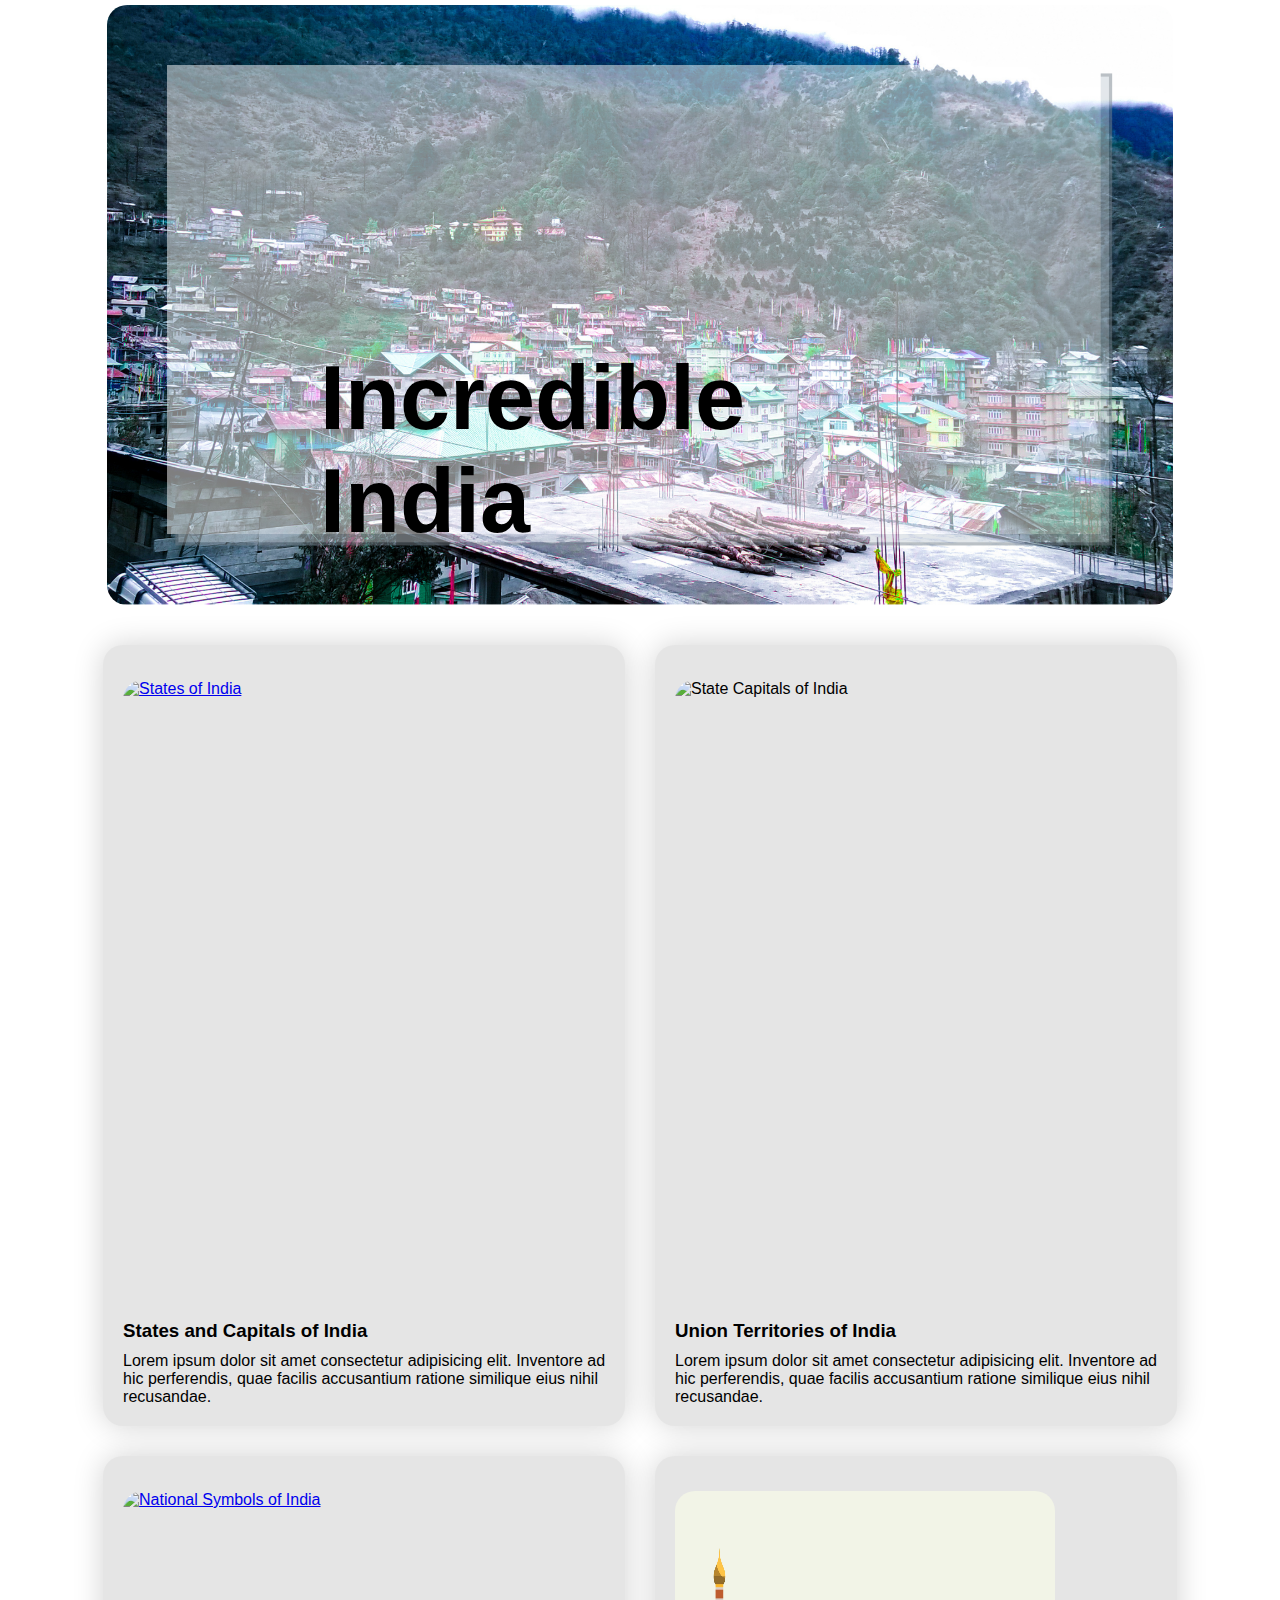
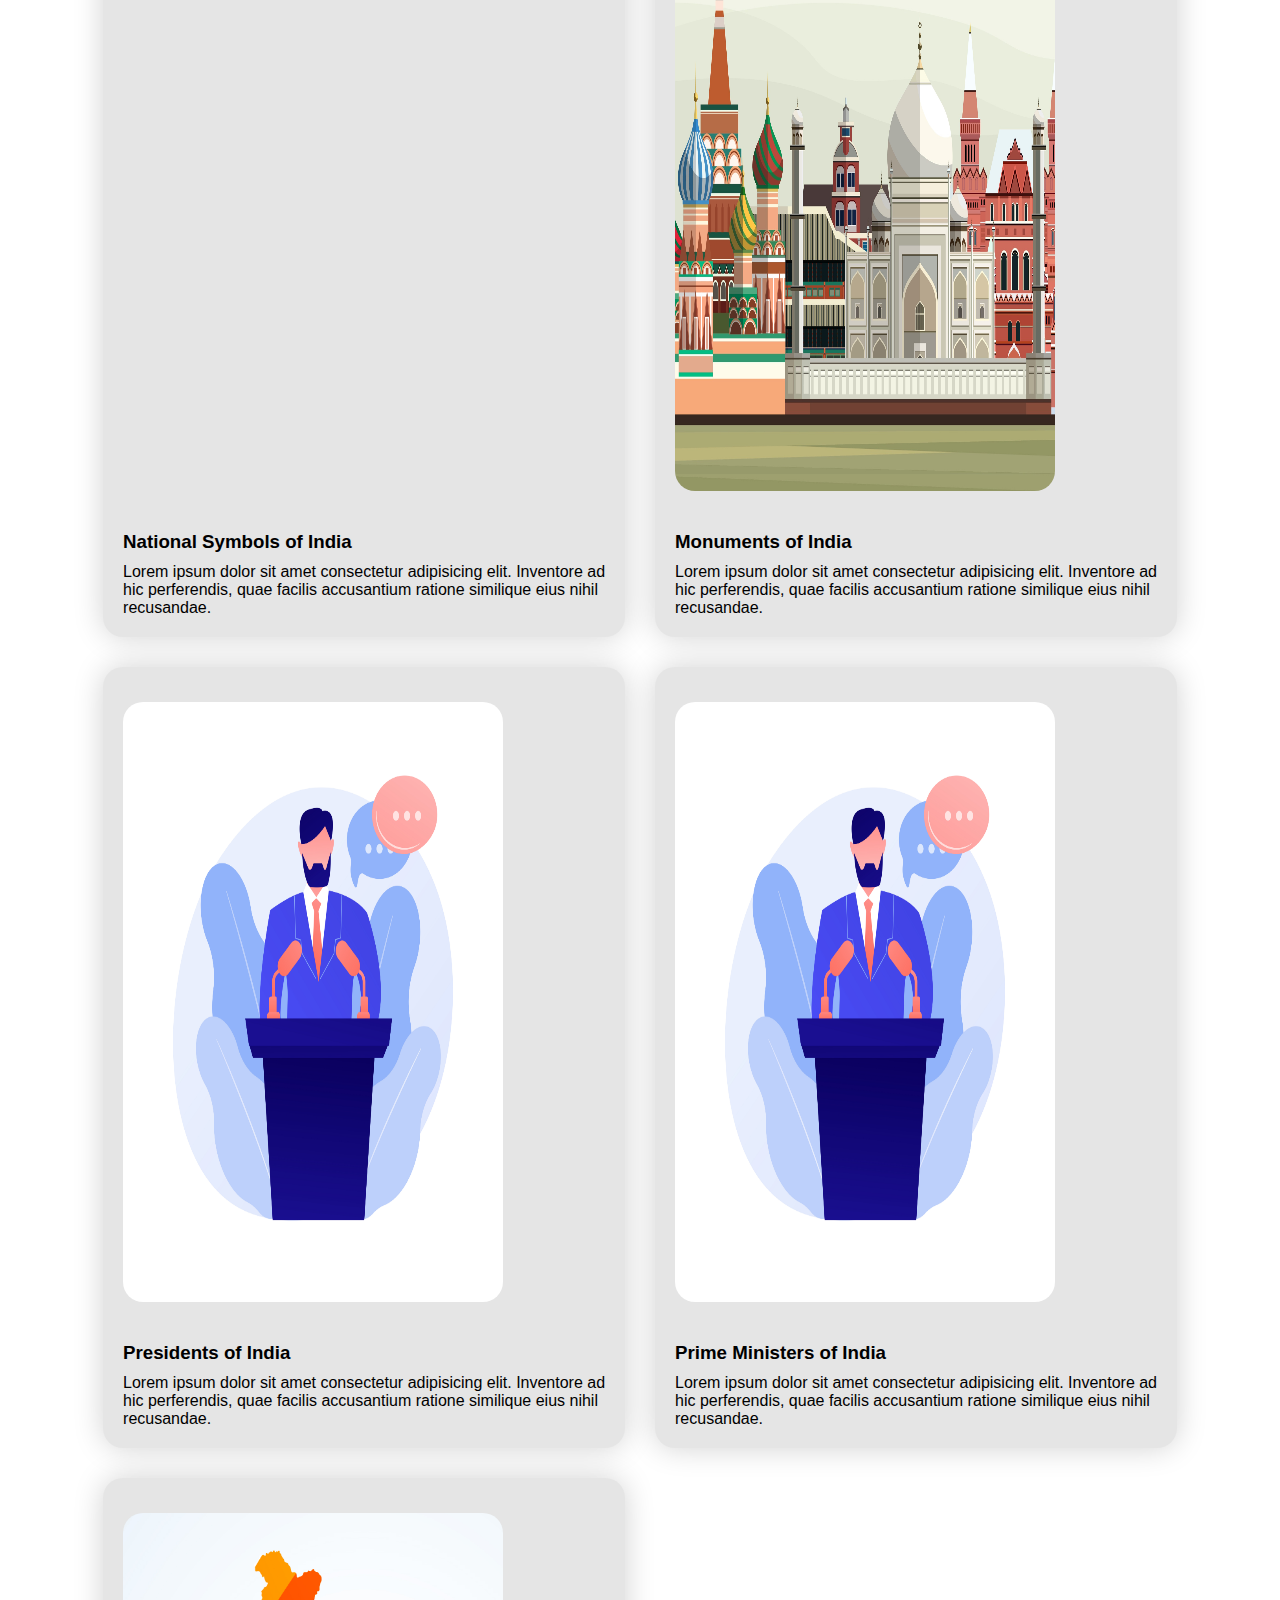
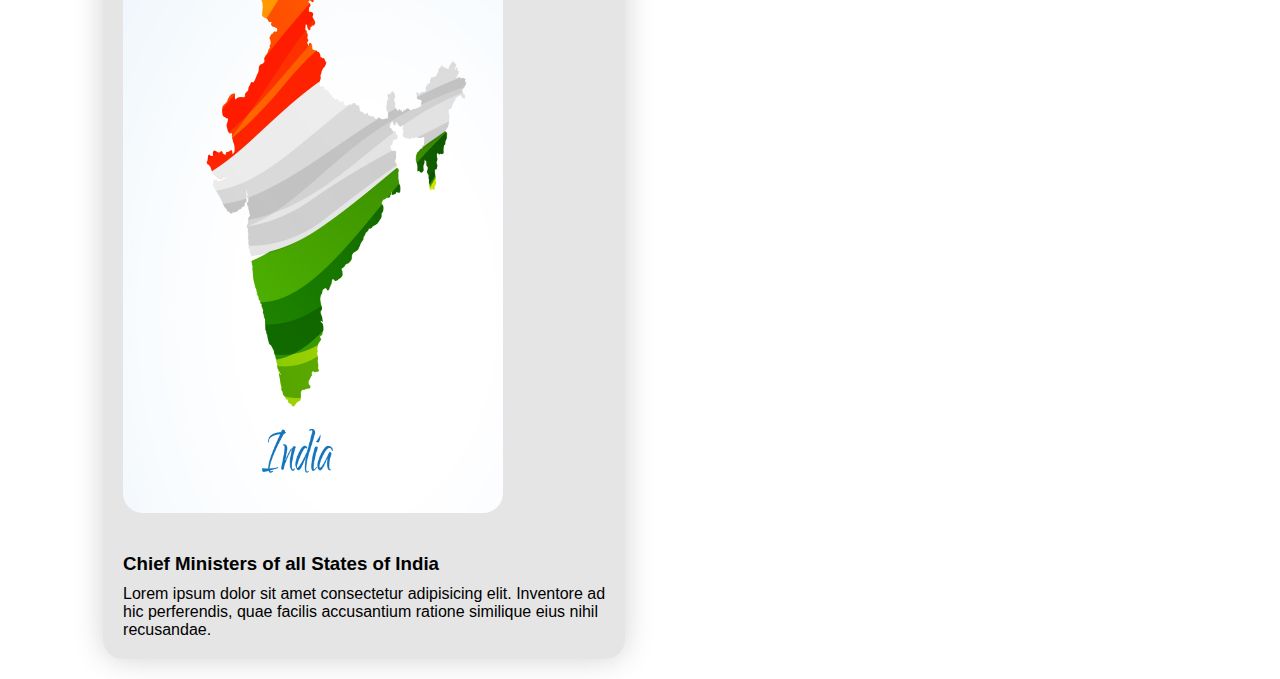
==== index.html @ d6279614 "changed titlenam" ====
<!DOCTYPE html>
<html lang="en">
<head>
    <meta charset="UTF-8">
    <meta name="viewport" content="width=device-width, initial-scale=1.0">
    <title>INDIA Website</title>
</head>

<link rel="stylesheet" href="'https://fonts.googleapis.com/css2?family=Lato:wght@900&display=swap'">

<link rel="stylesheet" href="main.css">
<body>
    <div class="container">
        <img src="india.png" alt="India" class="title">
    </div>
    <div class="centered">
        Incredible India
    </div>
    <div class="cards">
        <div class="card card1">
            <div class="images">
                <a href="states.html">
                    <img src="capitals.jpg" alt="States of India" class="title">
                </a>
            </div> 
            <div class="details">
                <h3>States and Capitals of India</h3>
                    <p>
                    Lorem ipsum dolor sit amet consectetur adipisicing elit. Inventore ad hic perferendis, quae facilis accusantium ratione similique eius nihil recusandae.
                    </p>
            </div> 
        </div>
        <div class="card card2">
            <div class="images">
                    <img src="capitals.jpg" alt="State Capitals of India" class="title">
            </div>
            <div class="details">
                <h3>Union Territories of India</h3>
                <p>
                    Lorem ipsum dolor sit amet consectetur adipisicing elit. Inventore ad hic perferendis, quae facilis accusantium ratione similique eius nihil recusandae.
                </p>
            </div>
        </div>
        <div class="card card3">
            <div class="images">
                <a href="symbols.html">
                    <img src="peacock.jpg" alt="National Symbols of India" class="title">
                </a>
            </div>
            <div class="details">
                <h3>National Symbols of India</h3>
                <p>
                    Lorem ipsum dolor sit amet consectetur adipisicing elit. Inventore ad hic perferendis, quae facilis accusantium ratione similique eius nihil recusandae.
                </p>
            </div>
        </div>
        
        <div class="card card4">
            <div class="images">
                    <img src="monuments2.jpg" alt="Monuments of India" class="title">
            </div>
            <div class="details">
                <h3>Monuments of India</h3>
                <p>
                    Lorem ipsum dolor sit amet consectetur adipisicing elit. Inventore ad hic perferendis, quae facilis accusantium ratione similique eius nihil recusandae.
                </p>
            </div>
        </div>
        <div class="card card5">
            <div class="images">
                    <img src="president.jpg" alt="Presidents of India" class="title">
            </div>
            <div class="details">
                <h3>Presidents of India</h3>
                <p>
                    Lorem ipsum dolor sit amet consectetur adipisicing elit. Inventore ad hic perferendis, quae facilis accusantium ratione similique eius nihil recusandae.
                </p>
            </div>
        </div>
        <div class="card card6">
            <div class="images">
                    <img src="president.jpg" alt="Prime Miinisters of India" class="title">
            </div>
            <div class="details">
                <h3>Prime Ministers of India</h3>
                <p>
                    Lorem ipsum dolor sit amet consectetur adipisicing elit. Inventore ad hic perferendis, quae facilis accusantium ratione similique eius nihil recusandae.
                </p>
            </div>
        </div>
        <div class="card card7">
            <div class="images">
                    <img src="indiamap.jpg" alt="Chief Ministers of all states of India" class="title">
            </div>
            <div class="details">
                <h3>Chief Ministers of all States of India</h3>
                <p>
                    Lorem ipsum dolor sit amet consectetur adipisicing elit. Inventore ad hic perferendis, quae facilis accusantium ratione similique eius nihil recusandae.
                </p>
            </div>
        </div>
    </div>
</body>
</html>
---- main.css ----
*{
    padding: 0;
    margin:0;
    font-family: 'Lato', sans-serif;
}

body{
   display: grid;
   place-items: center; 
}
.title{
    margin-bottom: 20px;
    margin-top: 5px;
    width: 100%; 
    height: 600px;
    display: block;
    border-radius: 20px 20px 20px 20px;
    
}
.centered{
    position: absolute;
    top: 50%;
    left: 50%;
    transform: translate(-50%, -50%); 
    font-size: 90px;
    font-weight: 700;
}
.container {
    position: relative;
    color: rgb(0, 0, 0);
}
.cards{
    display: grid;
    grid-template-columns: repeat(auto-fit, minmax(400px, 1fr));
    padding: 20px;
    grid-gap:30px;
}
.card{
    background-color: #e5e5e5;
    border-radius: 20px;
    box-shadow: 0 0 30px rgba(0,0,0,0.18)
    
}  


.card:hover{
    transform: scale(1.02);
    background-color: #454752;
    color: white;
}
.images{
    top: 30px;
    bottom: 50px;
    left: 20px;
    right: 50px;
    width:380px;
    
    position:relative;    
}
.details>h3{
    margin-top: 70px;
    margin-left: 20px;
}
.details>p{
    margin-top: 10px;
    margin-left: 20px;
    margin-bottom: 20px;
}
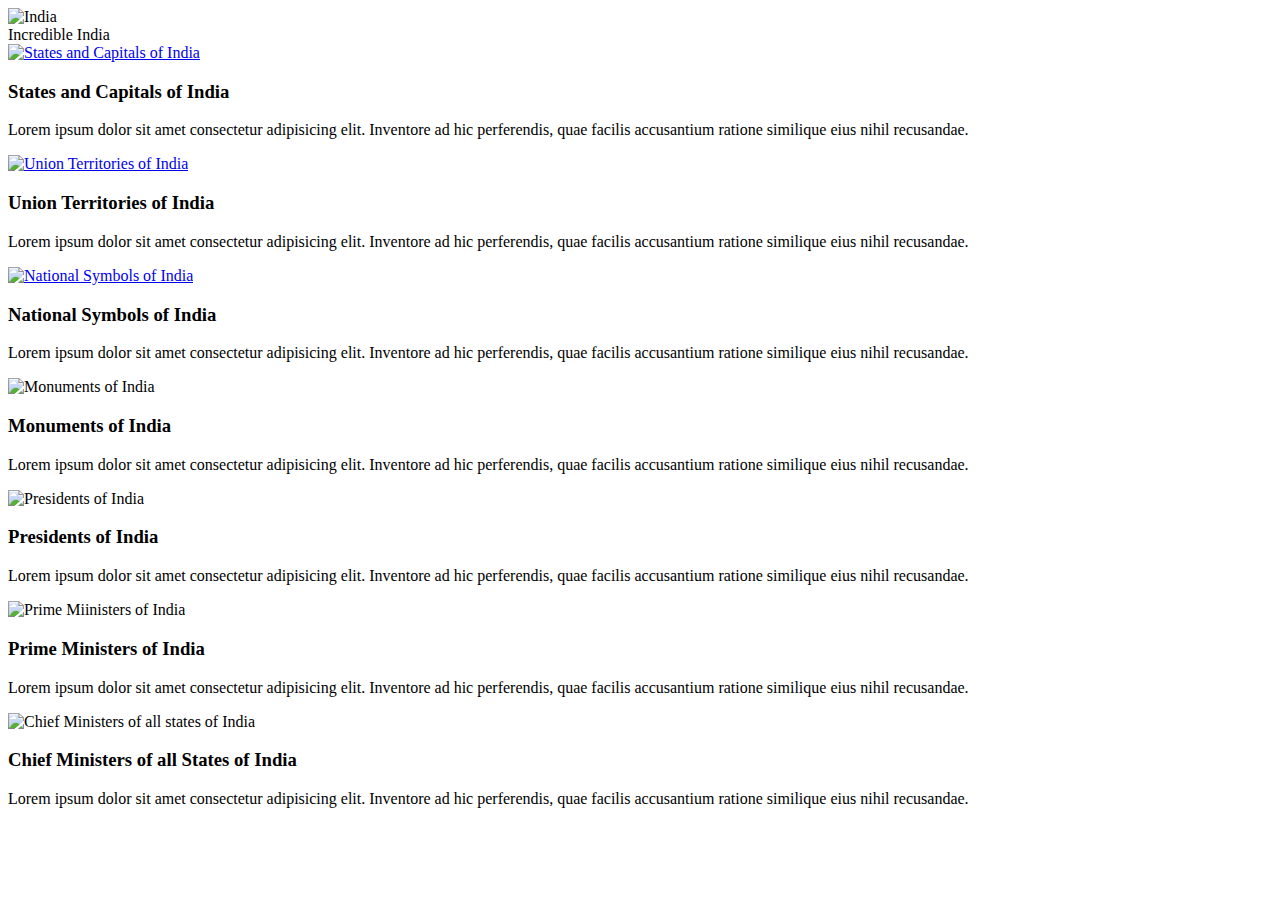
==== commit e8cdc6c6: "organized the files" ====
--- a/index.html
+++ b/index.html
@@ -3,15 +3,15 @@
 <head>
     <meta charset="UTF-8">
     <meta name="viewport" content="width=device-width, initial-scale=1.0">
-    <title>INDIA Website</title>
+    <title>INDIA</title>
 </head>
 
 <link rel="stylesheet" href="'https://fonts.googleapis.com/css2?family=Lato:wght@900&display=swap'">
 
-<link rel="stylesheet" href="main.css">
+<link rel="stylesheet" href="styles/main.css">
 <body>
     <div class="container">
-        <img src="india.png" alt="India" class="title">
+        <img src="images/india.png" alt="India" class="title">
     </div>
     <div class="centered">
         Incredible India
@@ -19,8 +19,8 @@
     <div class="cards">
         <div class="card card1">
             <div class="images">
-                <a href="states.html">
-                    <img src="capitals.jpg" alt="States of India" class="title">
+                <a href="pages/states.html">
+                    <img src="images/capitals.jpg" alt="States and Capitals of India" class="title">
                 </a>
             </div> 
             <div class="details">
@@ -32,7 +32,9 @@
         </div>
         <div class="card card2">
             <div class="images">
-                    <img src="capitals.jpg" alt="State Capitals of India" class="title">
+                <a href="pages/union.html">
+                    <img src="images/capitals.jpg" alt="Union Territories of India" class="title">
+                </a>
             </div>
             <div class="details">
                 <h3>Union Territories of India</h3>
@@ -43,8 +45,8 @@
         </div>
         <div class="card card3">
             <div class="images">
-                <a href="symbols.html">
-                    <img src="peacock.jpg" alt="National Symbols of India" class="title">
+                <a href="pages/symbols.html">
+                    <img src="images/peacock.jpg" alt="National Symbols of India" class="title">
                 </a>
             </div>
             <div class="details">
@@ -57,7 +59,7 @@
         
         <div class="card card4">
             <div class="images">
-                    <img src="monuments2.jpg" alt="Monuments of India" class="title">
+                    <img src="images/monuments2.jpg" alt="Monuments of India" class="title">
             </div>
             <div class="details">
                 <h3>Monuments of India</h3>
@@ -68,7 +70,7 @@
         </div>
         <div class="card card5">
             <div class="images">
-                    <img src="president.jpg" alt="Presidents of India" class="title">
+                    <img src="images/president.jpg" alt="Presidents of India" class="title">
             </div>
             <div class="details">
                 <h3>Presidents of India</h3>
@@ -79,7 +81,7 @@
         </div>
         <div class="card card6">
             <div class="images">
-                    <img src="president.jpg" alt="Prime Miinisters of India" class="title">
+                    <img src="images/president.jpg" alt="Prime Miinisters of India" class="title">
             </div>
             <div class="details">
                 <h3>Prime Ministers of India</h3>
@@ -90,7 +92,7 @@
         </div>
         <div class="card card7">
             <div class="images">
-                    <img src="indiamap.jpg" alt="Chief Ministers of all states of India" class="title">
+                    <img src="images/indiamap.jpg" alt="Chief Ministers of all states of India" class="title">
             </div>
             <div class="details">
                 <h3>Chief Ministers of all States of India</h3>
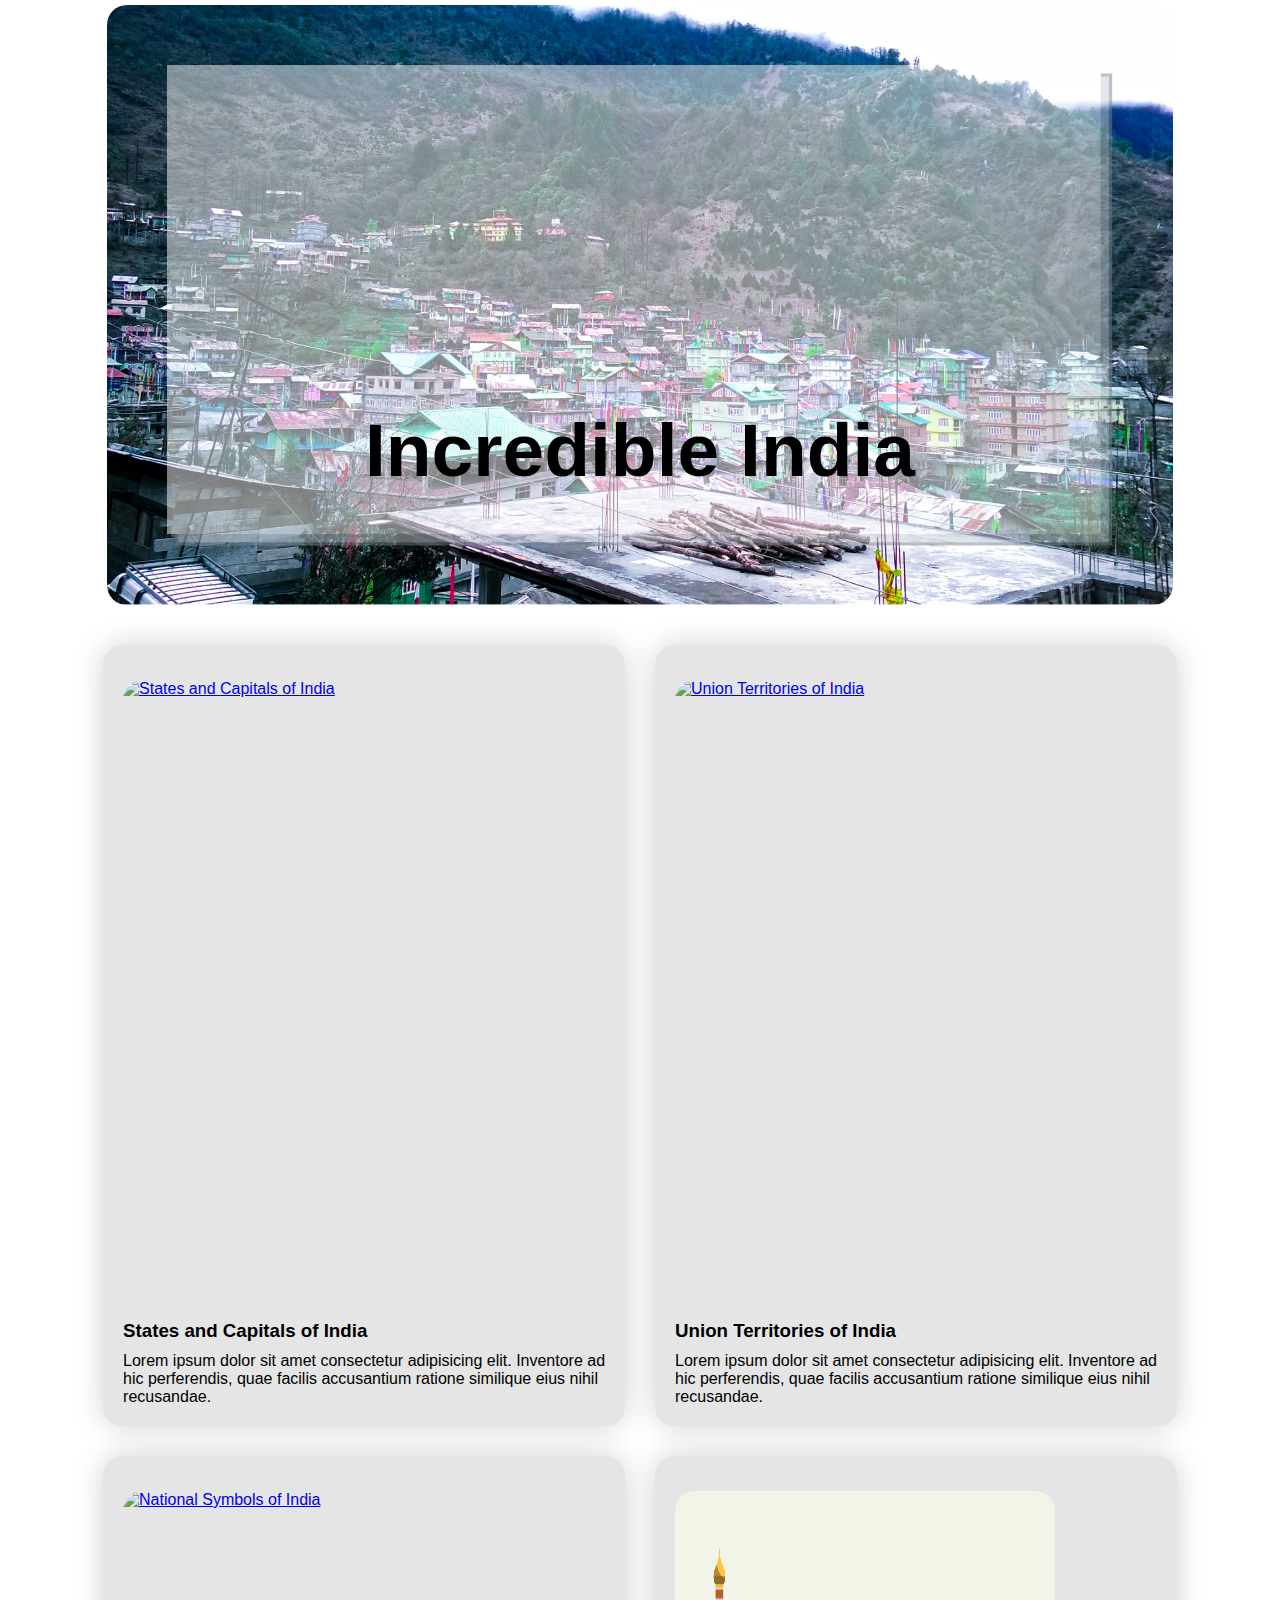
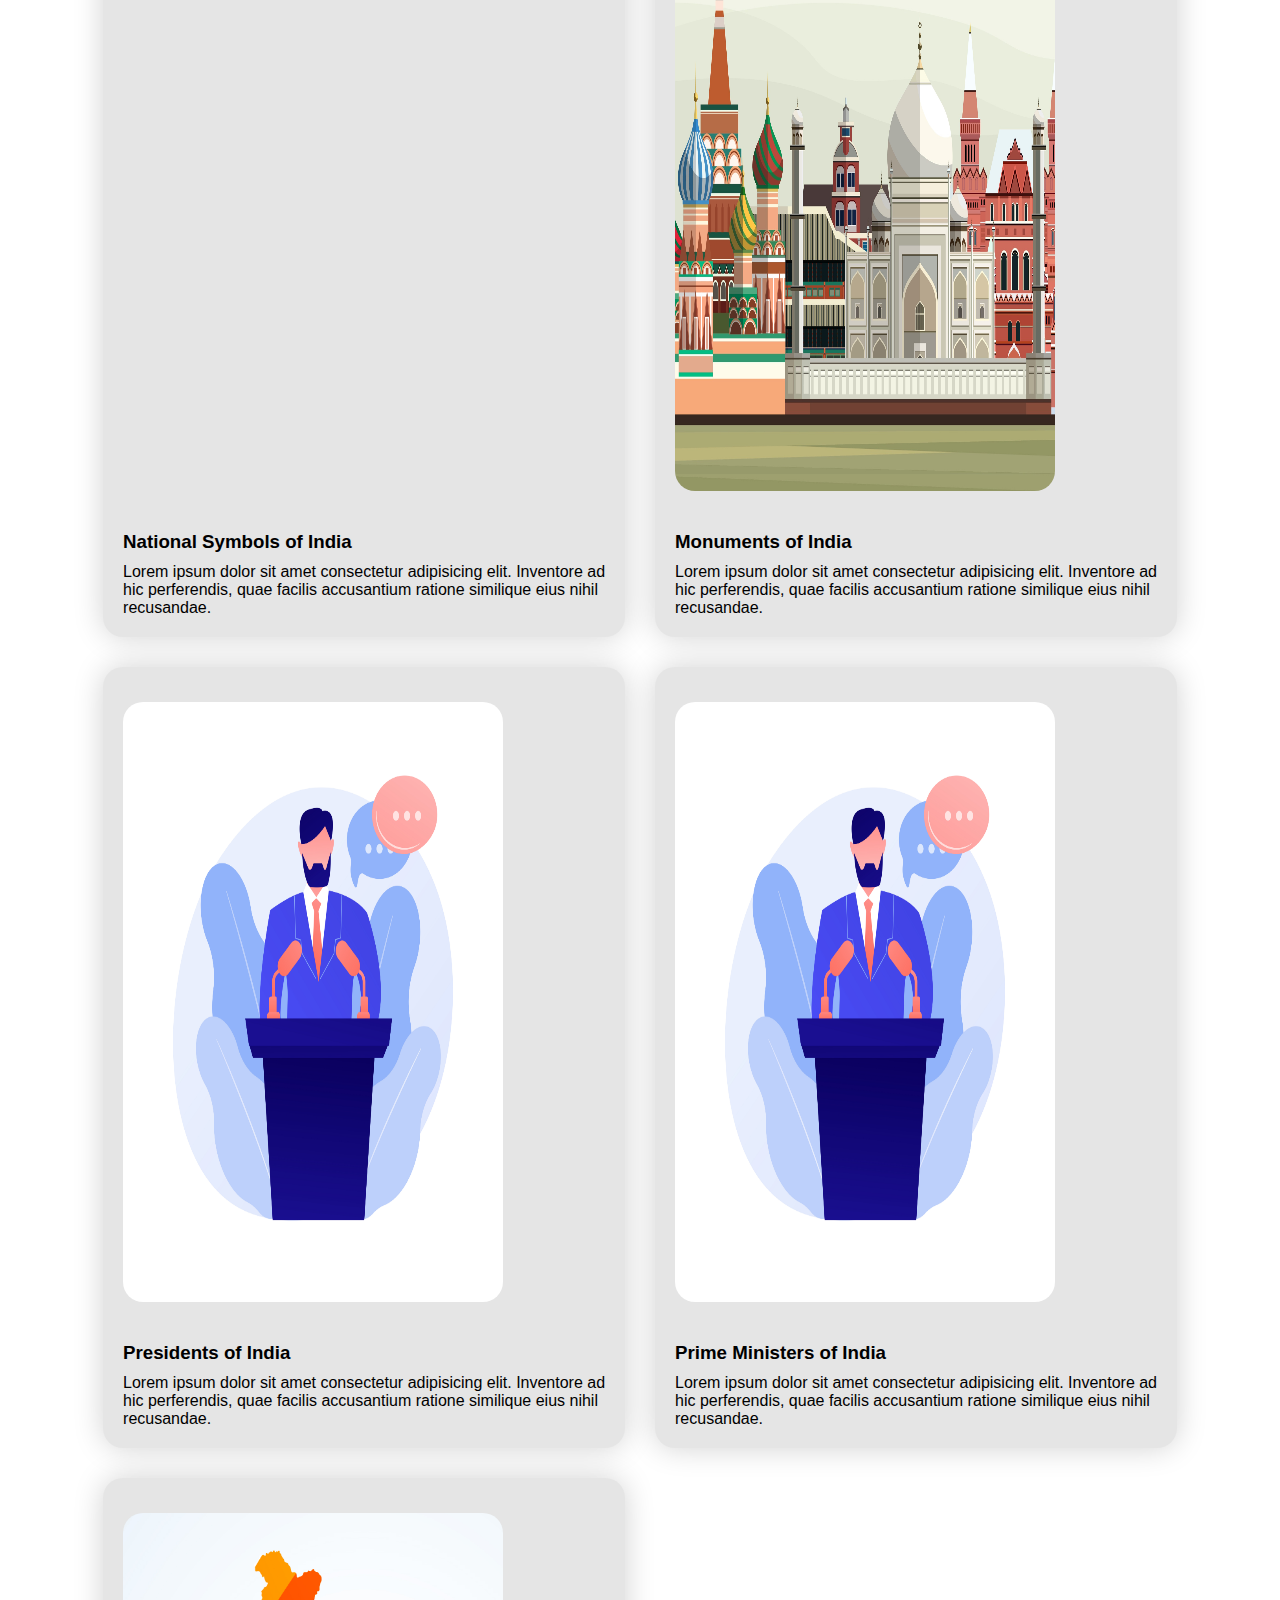
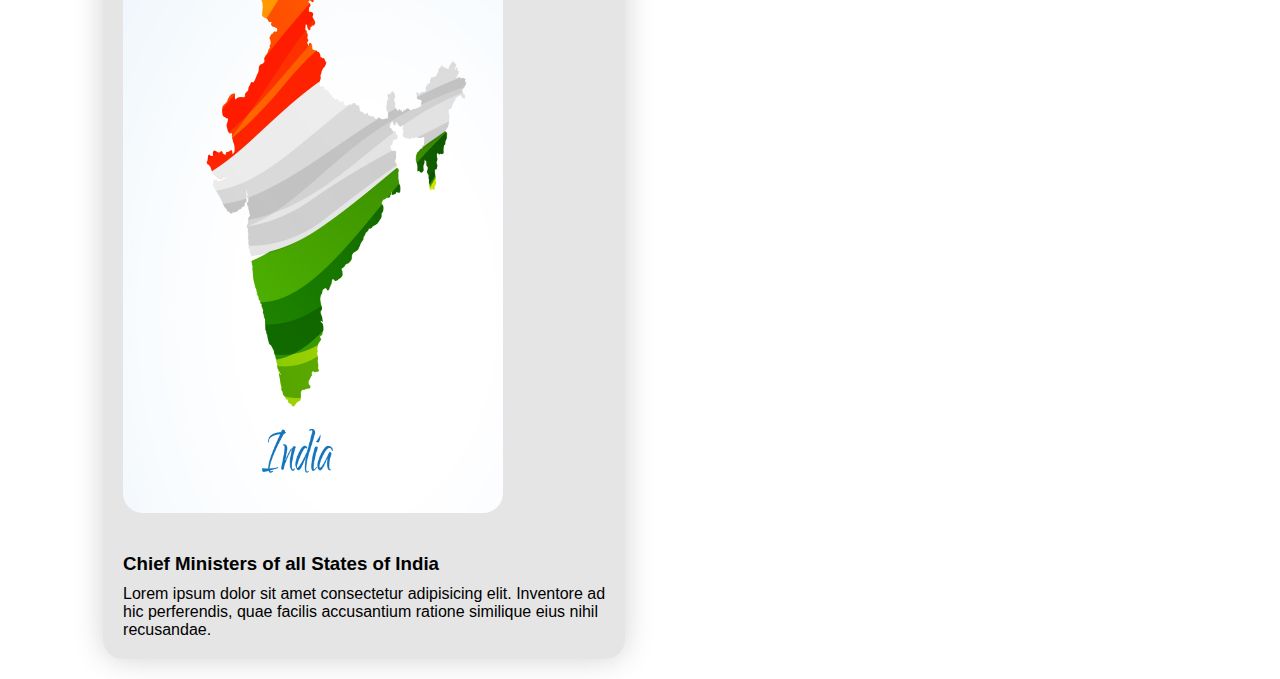
==== commit eba7df5e: "design page" ====
--- a/index.html
+++ b/index.html
@@ -8,10 +8,10 @@
 
 <link rel="stylesheet" href="'https://fonts.googleapis.com/css2?family=Lato:wght@900&display=swap'">
 
-<link rel="stylesheet" href="styles/main.css">
+<link rel="stylesheet" href="pages/main.css">
 <body>
     <div class="container">
-        <img src="images/india.png" alt="India" class="title">
+        <img src="pages/images/india.png" alt="India" class="title">
     </div>
     <div class="centered">
         Incredible India
@@ -20,7 +20,7 @@
         <div class="card card1">
             <div class="images">
                 <a href="pages/states.html">
-                    <img src="images/capitals.jpg" alt="States and Capitals of India" class="title">
+                    <img src="pages/images/capitals.jpg" alt="States and Capitals of India" class="title">
                 </a>
             </div> 
             <div class="details">
@@ -33,7 +33,7 @@
         <div class="card card2">
             <div class="images">
                 <a href="pages/union.html">
-                    <img src="images/capitals.jpg" alt="Union Territories of India" class="title">
+                    <img src="pages/images/capitals.jpg" alt="Union Territories of India" class="title">
                 </a>
             </div>
             <div class="details">
@@ -46,7 +46,7 @@
         <div class="card card3">
             <div class="images">
                 <a href="pages/symbols.html">
-                    <img src="images/peacock.jpg" alt="National Symbols of India" class="title">
+                    <img src="pages/images/peacock.jpg" alt="National Symbols of India" class="title">
                 </a>
             </div>
             <div class="details">
@@ -59,7 +59,7 @@
         
         <div class="card card4">
             <div class="images">
-                    <img src="images/monuments2.jpg" alt="Monuments of India" class="title">
+                    <img src="pages/images/monuments2.jpg" alt="Monuments of India" class="title">
             </div>
             <div class="details">
                 <h3>Monuments of India</h3>
@@ -70,7 +70,7 @@
         </div>
         <div class="card card5">
             <div class="images">
-                    <img src="images/president.jpg" alt="Presidents of India" class="title">
+                    <img src="pages/images/president.jpg" alt="Presidents of India" class="title">
             </div>
             <div class="details">
                 <h3>Presidents of India</h3>
@@ -81,7 +81,7 @@
         </div>
         <div class="card card6">
             <div class="images">
-                    <img src="images/president.jpg" alt="Prime Miinisters of India" class="title">
+                    <img src="pages/images/president.jpg" alt="Prime Miinisters of India" class="title">
             </div>
             <div class="details">
                 <h3>Prime Ministers of India</h3>
@@ -92,7 +92,7 @@
         </div>
         <div class="card card7">
             <div class="images">
-                    <img src="images/indiamap.jpg" alt="Chief Ministers of all states of India" class="title">
+                    <img src="pages/images/indiamap.jpg" alt="Chief Ministers of all states of India" class="title">
             </div>
             <div class="details">
                 <h3>Chief Ministers of all States of India</h3>
--- a/pages/main.css
+++ b/pages/main.css
@@ -0,0 +1,76 @@
+*{
+    padding: 0;
+    margin:0;
+    font-family: 'Lato', sans-serif;
+}
+.menu {
+    position: fixed;
+    right: 0;
+    top: 50%;
+    width: 8em;
+    margin-top: -2.5em;
+  }
+
+body{
+   display: grid;
+   place-items: center; 
+}
+.title{
+    margin-bottom: 20px;
+    margin-top: 5px;
+    width: 100%; 
+    height: 600px;
+    display: block;
+    border-radius: 20px 20px 20px 20px;
+    
+}
+.centered{
+    position: absolute;
+    top: 50%;
+    left: 50%;
+    transform: translate(-50%, -50%); 
+    font-size: 75px;
+    font-weight: 700;
+    text-align: center;
+}
+.container {
+    position: relative;
+    color: rgb(0, 0, 0);
+}
+.cards{
+    display: grid;
+    grid-template-columns: repeat(auto-fit, minmax(400px, 1fr));
+    padding: 20px;
+    grid-gap:30px;
+}
+.card{
+    background-color: #e5e5e5;
+    border-radius: 20px;
+    box-shadow: 0 0 30px rgba(0,0,0,0.18)
+    
+}  
+
+
+.card:hover{
+    transform: scale(1.02);
+    background-color: #454752;
+    color: white;
+}
+.images{
+    top: 30px;
+    bottom: 50px;
+    left: 20px;
+    right: 50px;
+    width:380px;
+    
+    position:relative;    
+}
+.details>h3{
+    margin-top: 70px;
+    margin-left: 20px;
+}
+.details>p{
+    margin-top: 10px;
+    margin-left: 20px;
+    margin-bottom: 20px;
+}